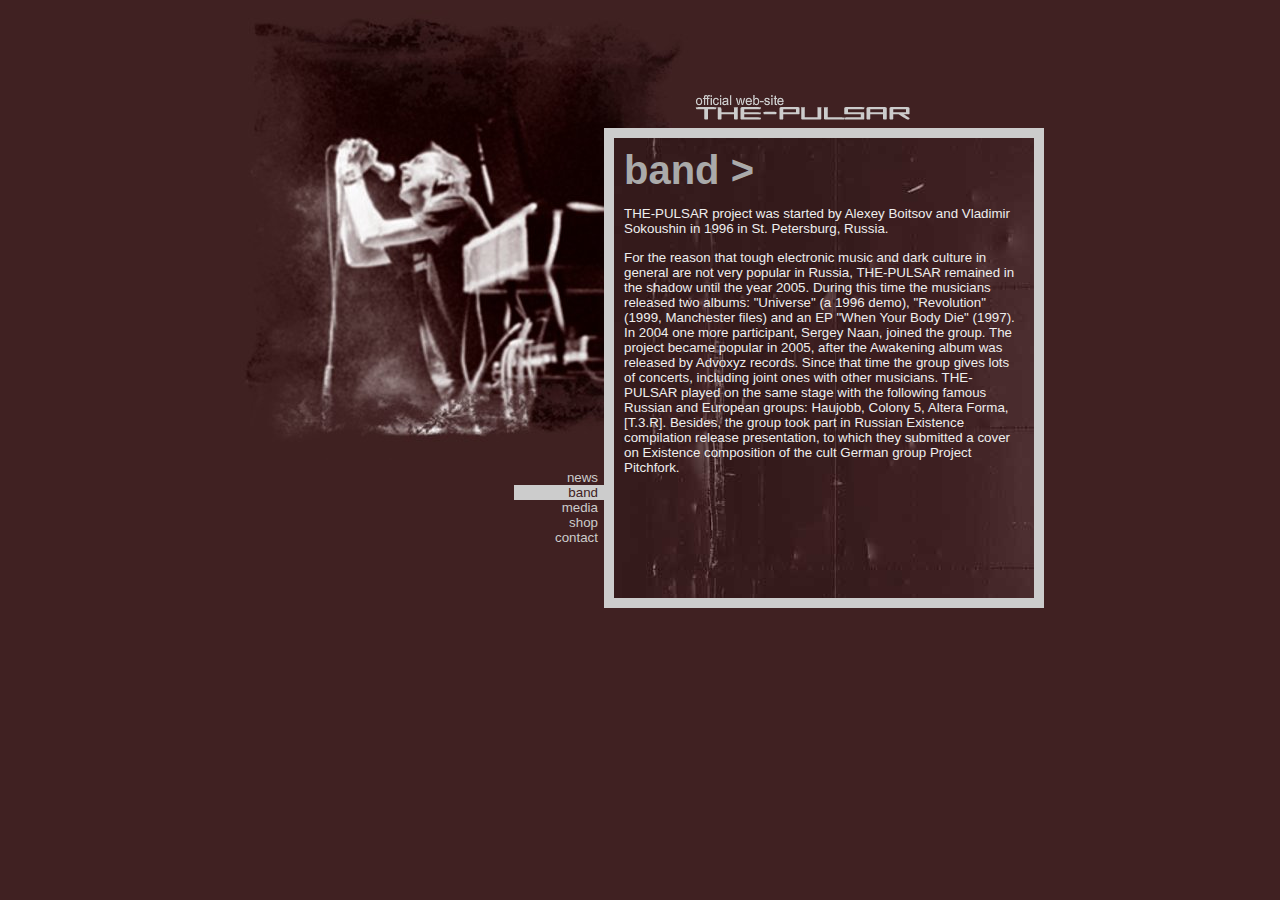
==== band-en.html @ 628eebcc "Initial revision." ====
<!DOCTYPE html PUBLIC "-//W3C//DTD XHTML 1.0 Strict//EN" "http://www.w3.org/TR/xhtml1/DTD/xhtml1-strict.dtd">
<!-- vim: set ts=2 sts=2 sw=2 et: -->
<html xmlns="http://www.w3.org/1999/xhtml" lang="en" xml:lang="en">
<head>
    <meta http-equiv="Content-Type" content="text/html; charset=utf-8" />
    <title>The-Pulsar Official Web Site</title>
    <meta name="keywords" content="the-pulsar, industrial, ebm, music" />
    <link rel="stylesheet" type="text/css" href="/files/style.css" />
    <link rel="shortcut icon" href="/favicon.ico" type="image/jpeg"/>
</head>
<body class="band">
  <div id="box">
    <div id="bgpic"></div>
    <h1><a href="/index.html"><span>The-Pulsar Official Web Site</span></a></h1>
    <div id="content">
      <h2>band</h2>
      
      <p>THE-PULSAR project was started by Alexey Boitsov and Vladimir Sokoushin in 1996
in St. Petersburg, Russia.</p>
<p>For the reason that tough electronic music and dark culture in general are not
very popular in Russia, THE-PULSAR remained in the shadow until the year 2005.
During this time the musicians released two albums: "Universe" (a 1996 demo),
"Revolution" (1999, Manchester files) and an EP "When Your Body Die" (1997).  In
2004 one more participant, Sergey Naan, joined the group.  The project became
popular in 2005, after the Awakening album was released by Advoxyz records.
Since that time the group gives lots of concerts, including joint ones with
other musicians.  THE-PULSAR played on the same stage with the following famous
Russian and European groups: Haujobb, Colony 5, Altera Forma, [T.3.R].  Besides,
the group took part in Russian Existence compilation release presentation, to
which they submitted a cover on Existence composition of the cult German group
Project Pitchfork.</p>
    </div>
    <div id="menu"><ul><li class="news"><a href="/news-en.html">news</a></li><li class="band"><a href="/band-en.html">band</a></li><li class="media"><a href="/media-en.html">Media</a></li><li class="shop"><a href="/shop-en.html">Shop</a></li><li class="contact"><a href="/contact-en.html">Contact</a></li></ul></div>
  </div>
</body>
</html>
---- files/style.css ----
body {
	background-color: #402122;
	margin: 0;
	padding: 0 0 10px;
	color: #eee;
	font-size: 10pt;
	font-family: Verdana, sans-serif;
}

a {
	color: #ccc;
}

h1 {
	position: absolute;
	left: 450px;
	top: 90px;
	margin: 0;
	padding: 0;
}
h1 a {
	display: block;
	width: 228px;
	height: 35px;
	background: transparent url(/files/images/logo.png) no-repeat top left;
}
h1 span {
	display: none;
}

#box {
	position: relative;
	width: 800px;
	margin: 0 auto;
	min-height: 100px;
}

#content {
	position: absolute;
	left: 364px;
	top: 128px;
	width: 400px;
	/* -- временно отключил
	   -- значение было другое, найти в истории можно
	height: 600px;
	*/
	min-height: 440px;
	border: solid 10px #cccccc;
	padding: 10px;
	margin: 0;
	overflow: auto;
	background: #402122 url(/files/images/background.jpg) repeat-y top left;
}

#content h2 {
	text-transform: lowercase;
	padding: 0;
	margin: 0;
	font-size: 30pt;
	font-weight: bold;
	color: #aaa;
}
#content h2:after {
	content: ' >';
}
#content h3 {
	font-size: 1em;
	margin: 1em 0 .25em;
}


#bgpic {
	display: block;
	/*
	position: absolute;
	top: 10px;
	left: 0;
	*/

	position: fixed;
	left: 50%;
	margin-left: -400px;
	top: 10px;

	width: 450px;
	height: 450px;
	background-color: black;
}


#menu {
	position: absolute;
	top: 470px;
	left: 274px;
	text-align: right;
	width: 90px;
	font-size: 10pt;
	text-transform: lowercase;
}
#menu ul {
	list-style-type: none;
	margin: 0;
	padding: 0;
}
#menu a {
	display: block;
	padding: 0 6px 0 2px;
	text-decoration: none;
}
body.media #menu .media a,
body.news #menu .news a,
body.band #menu .band a,
body.live #menu .live a,
body.shop #menu .shop a,
body.contact #menu .contact a,
body.links #menu .links a,
#menu a:hover {
	background-color: #cccccc;
	color: #402122;
}


body.news {
	background-image: url(files/images/6.png);
}


body.media h3 {
	text-transform: uppercase;
}
body.media a img {
	width: 100px;
	float: left;
	margin: 0 10px 10px 0;
}
body.media ol {
	clear: left;
	margin-bottom: 3em;
	padding-left: 2em;
}
body.media #content li {
	font-size: 8pt;
}
body.media #content li a {
	font-size: 10pt;
	margin-right: 1em;
}


body.live #content ul {
	margin: 1em 0 0;
	padding: 0 0 0 1em;
}
body.live #content li {
	margin-bottom: .5em;
}


body.news #bgpic {
	background: transparent url(/files/images/news.jpg) no-repeat top left;
}
body.band #bgpic {
	background: transparent url(/files/images/band.jpg) no-repeat top left;
}
body.live #bgpic {
	background: transparent url(/files/images/live.jpg) no-repeat top left;
}
body.media #bgpic {
	background: transparent url(/files/images/media.jpg) no-repeat top left;
}
body.shop #bgpic {
	background: transparent url(/files/images/shop.jpg) no-repeat top left;
}
body.contact #bgpic {
	background: transparent url(/files/images/contact.jpg) no-repeat top left;
}
body.links #bgpic {
	background: transparent url(/files/images/links.jpg) no-repeat top left;
}


body.index #bgpic,
body.index h1,
body.index h2,
body.index #menu {
	display: none;
}
body.index #content {
	border: none;
	height: 100px;
	min-height: 100px;
	top: 232px;
	left: 310px;
	overflow: hidden;
	background-image: none;
}
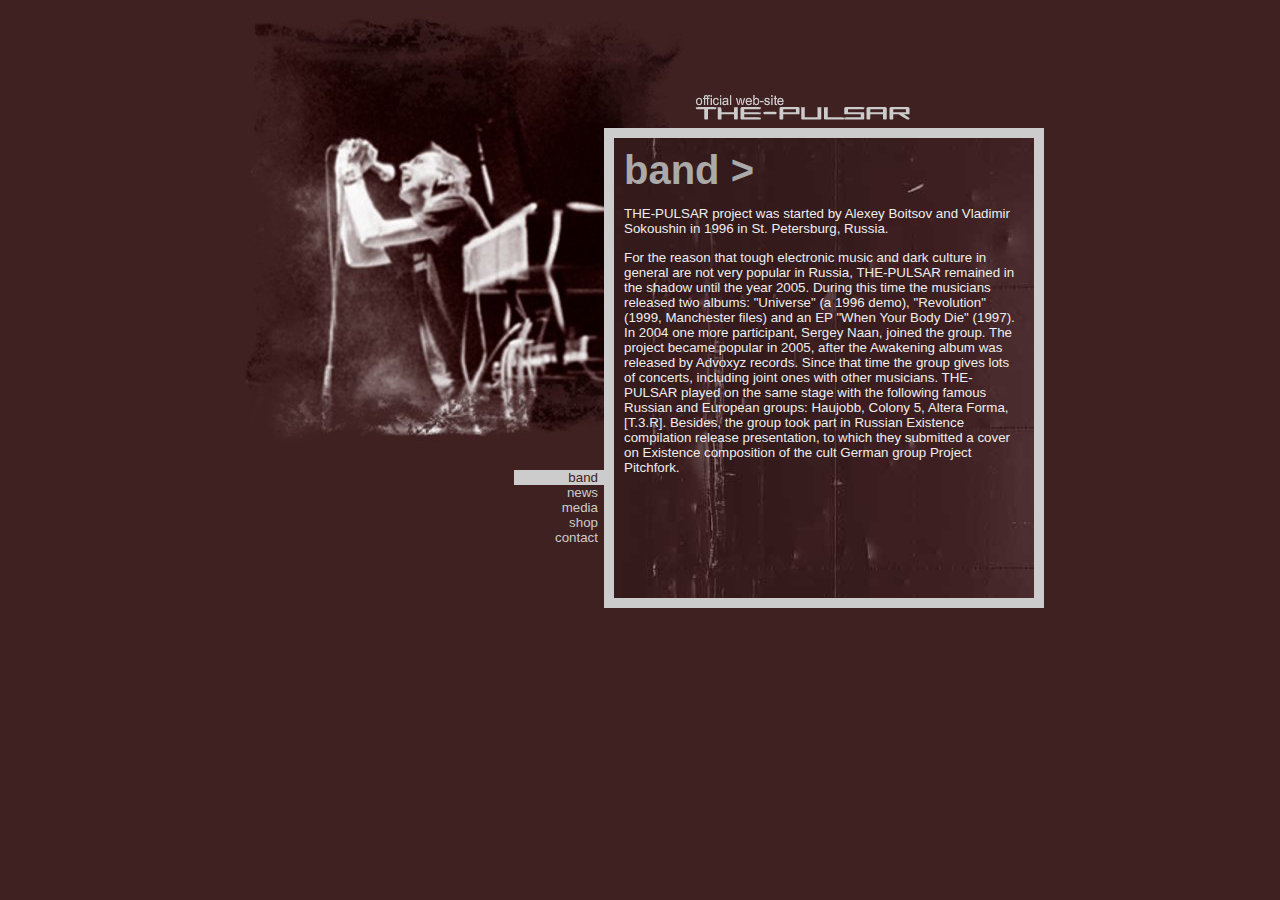
==== commit eb8ab44a: "Обновление." ====
--- a/band-en.html
+++ b/band-en.html
@@ -6,7 +6,7 @@
     <title>The-Pulsar Official Web Site</title>
     <meta name="keywords" content="the-pulsar, industrial, ebm, music" />
     <link rel="stylesheet" type="text/css" href="/files/style.css" />
-    <link rel="shortcut icon" href="/favicon.ico" type="image/jpeg"/>
+    <link rel="shortcut icon" href="/favicon.ico" type="image/x-icon"/>
 </head>
 <body class="band">
   <div id="box">
@@ -30,7 +30,7 @@
 which they submitted a cover on Existence composition of the cult German group
 Project Pitchfork.</p>
     </div>
-    <div id="menu"><ul><li class="news"><a href="/news-en.html">news</a></li><li class="band"><a href="/band-en.html">band</a></li><li class="media"><a href="/media-en.html">Media</a></li><li class="shop"><a href="/shop-en.html">Shop</a></li><li class="contact"><a href="/contact-en.html">Contact</a></li></ul></div>
+    <div id="menu"><ul><li class="band"><a href="/band-en.html">band</a></li><li class="news"><a href="/news-en.html">news</a></li><li class="media"><a href="/media-en.html">Media</a></li><li class="shop"><a href="/shop-en.html">Shop</a></li><li class="contact"><a href="/contact-en.html">Contact</a></li></ul></div>
   </div>
 </body>
 </html>
--- a/files/style.css
+++ b/files/style.css
@@ -9,6 +9,10 @@
 
 a {
 	color: #ccc;
+}
+
+img {
+	border: none;
 }
 
 h1 {
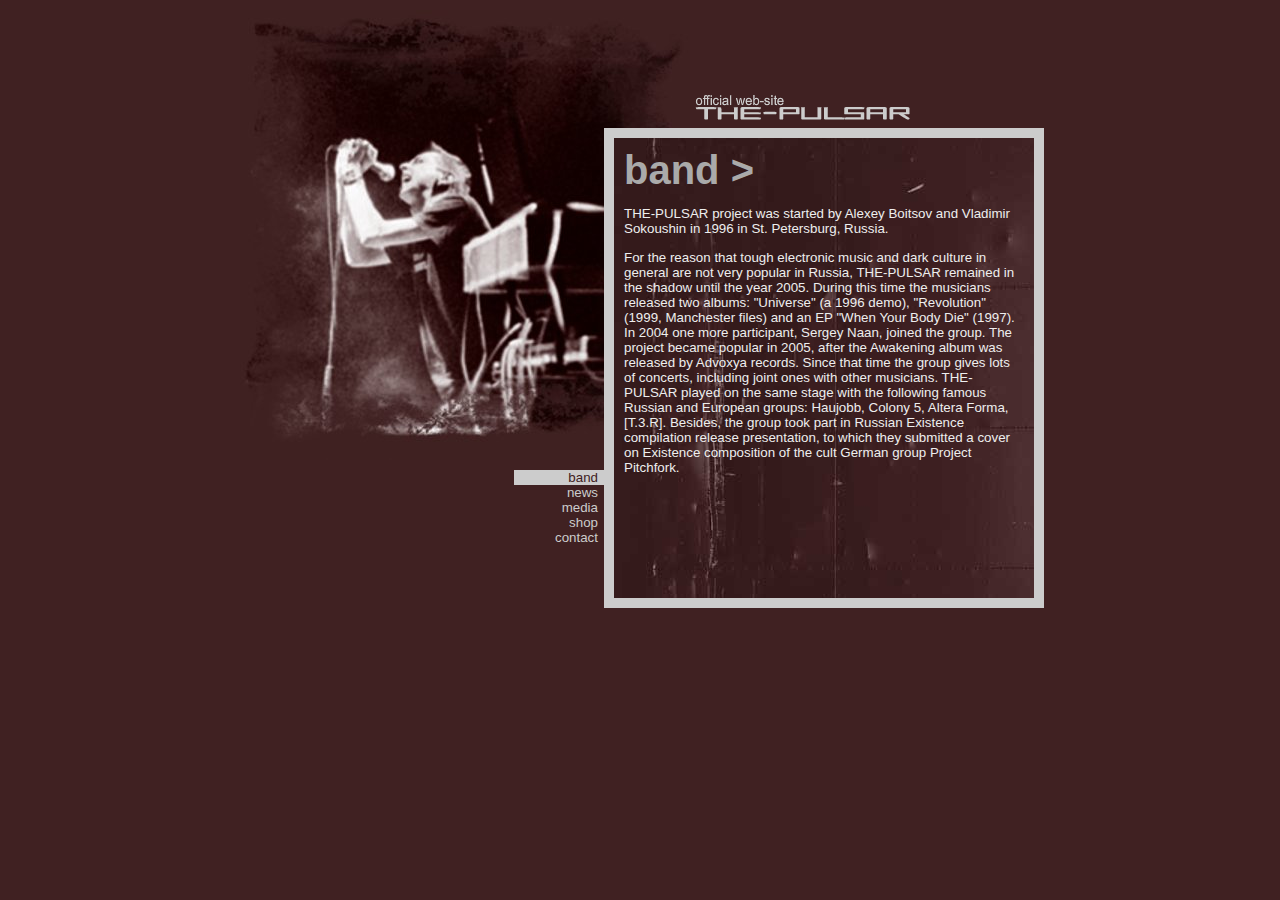
==== commit 7750b1e9: "Заглушка." ====
--- a/band-en.html
+++ b/band-en.html
@@ -5,7 +5,7 @@
     <meta http-equiv="Content-Type" content="text/html; charset=utf-8" />
     <title>The-Pulsar Official Web Site</title>
     <meta name="keywords" content="the-pulsar, industrial, ebm, music" />
-    <link rel="stylesheet" type="text/css" href="/files/style.css" />
+    <link rel="stylesheet" type="text/css" href="/files/style.css?1" />
     <link rel="shortcut icon" href="/favicon.ico" type="image/x-icon"/>
 </head>
 <body class="band">
@@ -22,7 +22,7 @@
 During this time the musicians released two albums: "Universe" (a 1996 demo),
 "Revolution" (1999, Manchester files) and an EP "When Your Body Die" (1997).  In
 2004 one more participant, Sergey Naan, joined the group.  The project became
-popular in 2005, after the Awakening album was released by Advoxyz records.
+popular in 2005, after the Awakening album was released by Advoxya records.
 Since that time the group gives lots of concerts, including joint ones with
 other musicians.  THE-PULSAR played on the same stage with the following famous
 Russian and European groups: Haujobb, Colony 5, Altera Forma, [T.3.R].  Besides,
@@ -31,6 +31,7 @@
 Project Pitchfork.</p>
     </div>
     <div id="menu"><ul><li class="band"><a href="/band-en.html">band</a></li><li class="news"><a href="/news-en.html">news</a></li><li class="media"><a href="/media-en.html">Media</a></li><li class="shop"><a href="/shop-en.html">Shop</a></li><li class="contact"><a href="/contact-en.html">Contact</a></li></ul></div>
+    <iframe id="player" src="http://files.umonkey.net/audio/player/player.html"></iframe>
   </div>
 </body>
 </html>
--- a/files/style.css
+++ b/files/style.css
@@ -111,6 +111,18 @@
 	padding: 0 6px 0 2px;
 	text-decoration: none;
 }
+
+
+#player {
+	border: none;
+	width: 220px;
+	height: 260px;
+	position: absolute;
+	top: 600px;
+	left: 144px;
+}
+
+
 body.media #menu .media a,
 body.news #menu .news a,
 body.band #menu .band a,
@@ -198,3 +210,45 @@
 	overflow: hidden;
 	background-image: none;
 }
+
+
+/**
+ * Заглушка до появления нормального сайта.
+ */
+body.dummy #box {
+	position: relative;
+	width: 640px; /* 220 + 20 + 400 */
+	margin: 40px auto 0;
+}
+body.dummy h1,
+body.dummy h2 {
+	display: none;
+}
+body.dummy #content {
+	border: none;
+	background-image: none;
+	min-height: 0;
+}
+body.dummy #player {
+	position: absolute;
+	top: 40px;
+	left: 50%;
+	margin-left: -320px;
+}
+body.dummy #content {
+	left: 240px;
+	top: 173px;
+	padding: 0;
+}
+body.dummy #content p {
+	margin-top: 0;
+}
+body.dummy #bgpic {
+	position: absolute;
+	background: transparent url(images/logo/logo-small.png) no-repeat top left;
+	width: 400px;
+	height: 153px;
+	top: 0px;
+	left: 240px;
+	margin: 0;
+}
